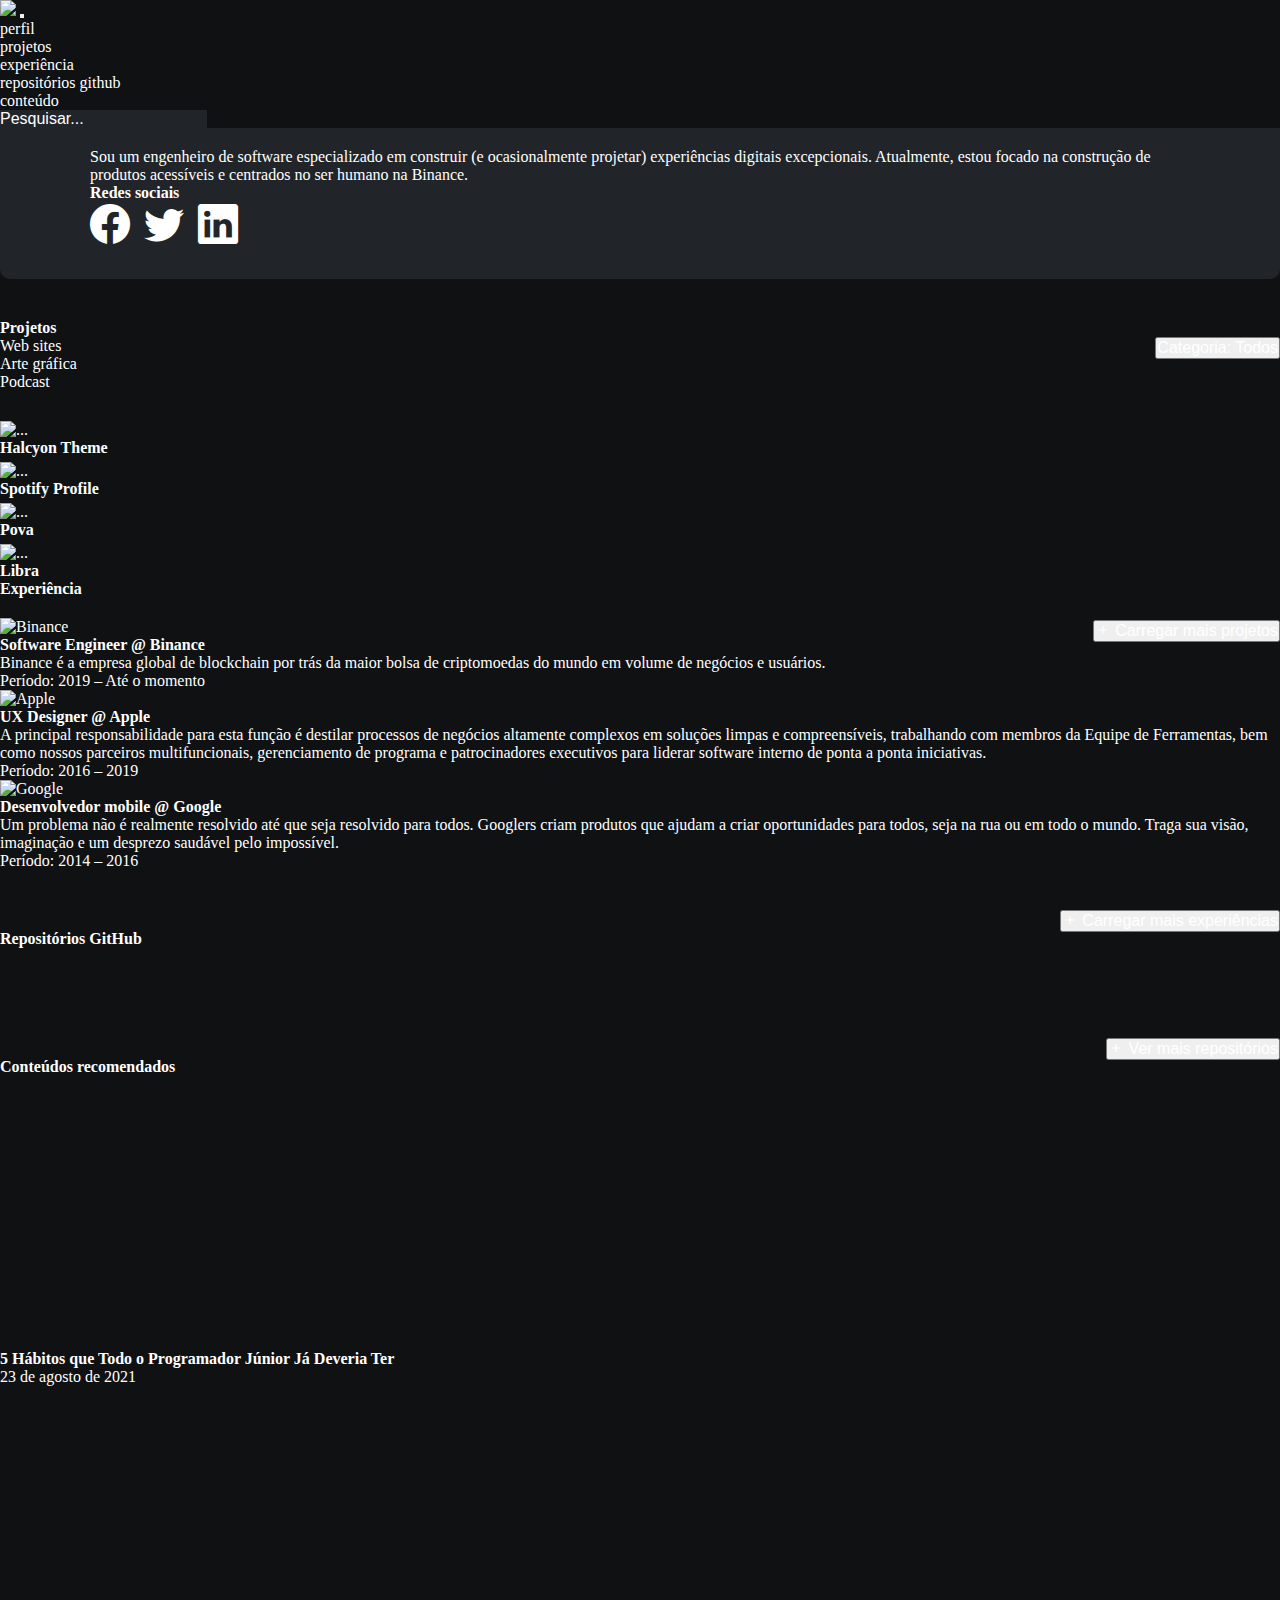
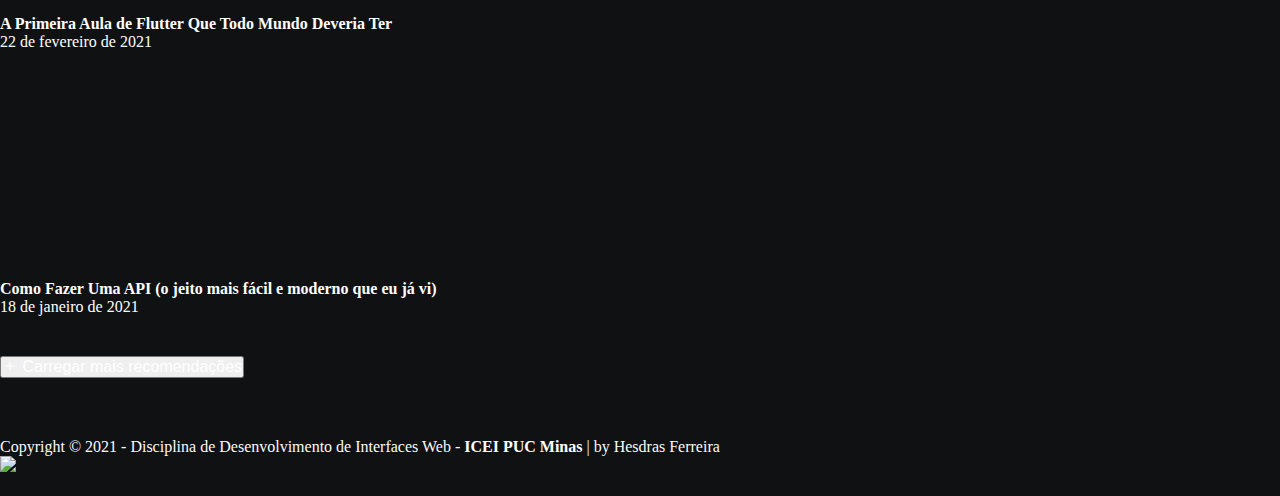
==== index.html @ c178a106 "feat: adds GitHub API integration" ====
<!DOCTYPE html>
<html lang="pt_BR">
    <head>
        <!-- Required meta tags -->
        <meta charset="utf-8" />
        <meta name="viewport" content="width=device-width, initial-scale=1" />
        <meta http-equiv="X-UA-Compatible" content="IE=edge" />

        <!-- Bootstrap CSS -->
        <link
            href="https://cdn.jsdelivr.net/npm/bootstrap@5.1.1/dist/css/bootstrap.min.css"
            rel="stylesheet"
            integrity="sha384-F3w7mX95PdgyTmZZMECAngseQB83DfGTowi0iMjiWaeVhAn4FJkqJByhZMI3AhiU"
            crossorigin="anonymous"
        />
        <link rel="stylesheet" href="global.css" />
        <link
            rel="stylesheet"
            href="https://cdn.jsdelivr.net/npm/bootstrap-icons@1.5.0/font/bootstrap-icons.css"
        />
        <link
            rel="stylesheet"
            href="https://cdn.linearicons.com/free/1.0.0/icon-font.min.css"
        />

        <title>Hesdras Ferreira</title>
    </head>

    <body>
        <header id="header" class="container header"></header>

        <main class="app">
            <section class="container about" id="about">
                <div class="row">
                    <div class="col-12 col-md-4 about-image-col">
                        <img id="userAvatarImg" class="about-image" />
                    </div>
                    <div class="col-12 col-md-8 about-description">
                        <h1 id="myName"></h1>
                        <p>
                            Sou um engenheiro de software especializado em
                            construir (e ocasionalmente projetar) experiências
                            digitais excepcionais. Atualmente, estou focado na
                            construção de produtos acessíveis e centrados no ser
                            humano na Binance.
                        </p>
                        <h2>Redes sociais</h2>
                        <a href="#"><i class="social bi bi-facebook"></i></a>
                        <span class="card-space-between"></span>
                        <a href="#"><i class="social bi bi-twitter"></i></a>
                        <span class="card-space-between"></span>
                        <a href="#"><i class="social bi bi-linkedin"></i></a>
                    </div>
                </div>
            </section>

            <section class="container projects" id="projects">
                <div class="row">
                    <div class="col-6">
                        <h2 class="section-title">Projetos</h2>
                    </div>
                    <div class="col-6">
                        <div class="dropdown">
                            <button
                                class="
                                    btn btn-secondary
                                    dropdown-toggle
                                    text-white
                                    bg-dark
                                "
                                type="button"
                                id="dropdownMenuButton1"
                                data-bs-toggle="dropdown"
                                aria-expanded="false"
                            >
                                Categoria: Todos
                            </button>
                            <ul
                                class="dropdown-menu text-white bg-dark"
                                aria-labelledby="dropdownMenuButton1"
                            >
                                <li>
                                    <a class="dropdown-item" href="#"
                                        >Web sites</a
                                    >
                                </li>
                                <li>
                                    <a class="dropdown-item" href="#"
                                        >Arte gráfica</a
                                    >
                                </li>
                                <li>
                                    <a class="dropdown-item" href="#"
                                        >Podcast</a
                                    >
                                </li>
                            </ul>
                        </div>
                    </div>
                    <div class="col-12">
                        <div class="card-group">
                            <div class="card text-white bg-dark">
                                <img
                                    src="assets/images/halcyon.png"
                                    class="card-img-top"
                                    alt="..."
                                />
                                <div class="card-body">
                                    <h5 class="card-title">Halcyon Theme</h5>
                                </div>
                            </div>
                            <div class="card-space-between"></div>
                            <div class="card text-white bg-dark">
                                <img
                                    src="assets/images/demo.png"
                                    class="card-img-top"
                                    alt="..."
                                />
                                <div class="card-body">
                                    <h5 class="card-title">Spotify Profile</h5>
                                </div>
                            </div>
                            <div class="card-space-between"></div>
                            <div class="card text-white bg-dark">
                                <img
                                    src="assets/images/halcyon.png"
                                    class="card-img-top"
                                    alt="..."
                                />
                                <div class="card-body">
                                    <h5 class="card-title">Pova</h5>
                                </div>
                            </div>
                            <div class="card-space-between"></div>
                            <div class="card text-white bg-dark">
                                <img
                                    src="assets/images/demo.png"
                                    class="card-img-top"
                                    alt="..."
                                />
                                <div class="card-body">
                                    <h5 class="card-title">Libra</h5>
                                </div>
                            </div>
                        </div>
                        <button
                            type="button"
                            class="
                                col-12 col-md-5 col-lg-4
                                btn btn-primary
                                projects
                            "
                        >
                            <i class="bi bi-plus"></i> Carregar mais projetos
                        </button>
                    </div>
                </div>
            </section>

            <section class="container experience" id="experience">
                <div class="row">
                    <div class="col-12">
                        <h2 class="section-title">Experiência</h2>
                        <div class="card text-white bg-dark mb-3">
                            <div class="row g-0">
                                <div class="col-md-4">
                                    <img
                                        src="assets/images/experience-binance.jpg"
                                        class="img-fluid rounded-start"
                                        alt="Binance"
                                    />
                                </div>
                                <div class="col-md-8">
                                    <div class="card-body">
                                        <h5 class="card-title">
                                            Software Engineer @ Binance
                                        </h5>
                                        <p class="card-text">
                                            Binance é a empresa global de
                                            blockchain por trás da maior bolsa
                                            de criptomoedas do mundo em volume
                                            de negócios e usuários.
                                        </p>
                                        <p class="card-text">
                                            <small class="text-muted"
                                                >Período: 2019 – Até o
                                                momento</small
                                            >
                                        </p>
                                    </div>
                                </div>
                            </div>
                        </div>
                        <div class="card text-white bg-dark mb-3">
                            <div class="row g-0">
                                <div class="col-md-4">
                                    <img
                                        src="assets/images/experience-apple.jpg"
                                        class="img-fluid rounded-start"
                                        alt="Apple"
                                    />
                                </div>
                                <div class="col-md-8">
                                    <div class="card-body">
                                        <h5 class="card-title">
                                            UX Designer @ Apple
                                        </h5>
                                        <p class="card-text">
                                            A principal responsabilidade para
                                            esta função é destilar processos de
                                            negócios altamente complexos em
                                            soluções limpas e compreensíveis,
                                            trabalhando com membros da Equipe de
                                            Ferramentas, bem como nossos
                                            parceiros multifuncionais,
                                            gerenciamento de programa e
                                            patrocinadores executivos para
                                            liderar software interno de ponta a
                                            ponta iniciativas.
                                        </p>
                                        <p class="card-text">
                                            <small class="text-muted"
                                                >Período: 2016 – 2019</small
                                            >
                                        </p>
                                    </div>
                                </div>
                            </div>
                        </div>
                        <div class="card text-white bg-dark mb-3">
                            <div class="row g-0">
                                <div class="col-md-4">
                                    <img
                                        src="assets/images/experience-google.jpg"
                                        class="img-fluid rounded-start"
                                        alt="Google"
                                    />
                                </div>
                                <div class="col-md-8">
                                    <div class="card-body">
                                        <h5 class="card-title">
                                            Desenvolvedor mobile @ Google
                                        </h5>
                                        <p class="card-text">
                                            Um problema não é realmente
                                            resolvido até que seja resolvido
                                            para todos. Googlers criam produtos
                                            que ajudam a criar oportunidades
                                            para todos, seja na rua ou em todo o
                                            mundo. Traga sua visão, imaginação e
                                            um desprezo saudável pelo
                                            impossível.
                                        </p>
                                        <p class="card-text">
                                            <small class="text-muted"
                                                >Período: 2014 – 2016</small
                                            >
                                        </p>
                                    </div>
                                </div>
                            </div>
                        </div>
                        <button
                            type="button"
                            class="
                                col-12 col-md-5 col-lg-4
                                btn btn-primary
                                experience
                            "
                        >
                            <i class="bi bi-plus"></i> Carregar mais
                            experiências
                        </button>
                    </div>
                </div>
            </section>

            <section
                class="container-fluid repositories bg-dark"
                id="repositories"
            >
                <div class="container">
                    <div class="row">
                        <div class="col-12">
                            <h2 class="section-title repositories">
                                Repositórios GitHub
                            </h2>
                            <div class="card-group repos">
                                <a href="#">
                                    <div
                                    class="
                                    card
                                    text-white
                                    bg-dark
                                    cards-repositories
                                    "
                                    >
                                </div>
                            </a>
                        </div>
                        <button
                                type="button"
                                class="
                                    col-12 col-md-5 col-lg-4
                                    btn btn-primary
                                    repositories
                                "
                                target="_blank"
                        >
                            <a id="repoBtn" href="#" target="_blank ">
                                    <i class="bi bi-plus"></i> Ver mais
                                    repositórios
                            </a>
                        </button>
                    </div>
                </div>
            </section>

            <section class="container recommendations" id="recommendations">
                <div class="col-12">
                    <h2 class="section-title repositories">
                        Conteúdos recomendados
                    </h2>
                    <div class="card-group">
                        <div class="card text-white bg-dark">
                            <iframe
                                width="100%"
                                height="220"
                                src="https://www.youtube.com/embed/PGxTuv6k0KI"
                                title="YouTube video player"
                                frameborder="0"
                                allow="accelerometer; autoplay; clipboard-write; encrypted-media; gyroscope; picture-in-picture"
                                allowfullscreen
                            ></iframe>
                            <div class="card-body">
                                <h5 class="card-title">
                                    5 Hábitos que Todo o Programador Júnior Já
                                    Deveria Ter
                                </h5>
                                <p class="card-text">
                                    <small class="text-muted"
                                        >23 de agosto de 2021</small
                                    >
                                </p>
                            </div>
                        </div>
                        <div class="card-space-between"></div>
                        <div class="card text-white bg-dark">
                            <iframe
                                width="100%"
                                height="220"
                                src="https://www.youtube.com/embed/J4BVaXkwmM8"
                                title="YouTube video player"
                                frameborder="0"
                                allow="accelerometer; autoplay; clipboard-write; encrypted-media; gyroscope; picture-in-picture"
                                allowfullscreen
                            ></iframe>
                            <div class="card-body">
                                <h5 class="card-title">
                                    A Primeira Aula de Flutter Que Todo Mundo
                                    Deveria Ter
                                </h5>
                                <p class="card-text">
                                    <small class="text-muted"
                                        >22 de fevereiro de 2021</small
                                    >
                                </p>
                            </div>
                        </div>
                        <div class="card-space-between"></div>
                        <div class="card text-white bg-dark">
                            <iframe
                                width="100%"
                                height="220"
                                src="https://www.youtube.com/embed/f7JWDLFhR_c"
                                title="YouTube video player"
                                frameborder="0"
                                allow="accelerometer; autoplay; clipboard-write; encrypted-media; gyroscope; picture-in-picture"
                                allowfullscreen
                            ></iframe>
                            <div class="card-body">
                                <h5 class="card-title">
                                    Como Fazer Uma API (o jeito mais fácil e
                                    moderno que eu já vi)
                                </h5>
                                <p class="card-text">
                                    <small class="text-muted"
                                        >18 de janeiro de 2021</small
                                    >
                                </p>
                            </div>
                        </div>
                    </div>
                    <div>
                        <button
                            type="button"
                            class="
                                col-12 col-md-5 col-lg-4
                                btn btn-primary
                                recommendations
                            "
                        >
                            <i class="bi bi-plus"></i>
                            Carregar mais recomendações
                        </button>
                    </div>
                </div>
            </section>
        </main>

        <footer id="footer"></footer>

        <script src="index.js"></script>
        <script type="module" src="components/header.js"></script>
        <script src="components/footer.js"></script>
        <script
            src="https://cdn.jsdelivr.net/npm/bootstrap@5.1.1/dist/js/bootstrap.bundle.min.js"
            integrity="sha384-/bQdsTh/da6pkI1MST/rWKFNjaCP5gBSY4sEBT38Q/9RBh9AH40zEOg7Hlq2THRZ"
            crossorigin="anonymous"
        ></script>
    </body>
</html>
---- global.css ----
* {
    margin: 0;
    padding: 0;
    font-size: 16px;
    color: #fff !important;
    list-style: none;
    align-items: center;
    text-decoration: none !important;
}

body {
    background-color: #0f1113;
}

.app {
    margin-top: 100px;
}

.row.header {
    display: flex;
    flex-wrap: wrap;
    justify-content: space-between;
    align-items: center;
    position: fixed;
    background-color: #0f1113;
    z-index: 9999;
    width: 100%;
    top: 0;
    left: 0;
}

.app > .row {
    margin: 40px 0;
}

.social {
    font-size: 40px;
}

#dropdownMenuButton1,
.btn-primary.projects,
.btn-primary.experience,
.btn-primary.repositories {
    float: right !important;
}
.btn-primary {
    margin: 40px 0;
}

.section-title {
    margin: 0 0 20px 0;
}

@media screen and (max-width: 576px) {
    .navbar {
        padding-top: 0px;
        padding-bottom: 0px;
    }
}

.navbar-brand {
    width: 30px;
}
.logo {
    width: 100%;
}

.form-control.search {
    background-color: #212529;
    border: none;
}
.form-control.search::placeholder {
    color: #fff;
}

.container.about {
    display: flex;
    flex-wrap: wrap;
    justify-content: space-between;
    align-items: center;
    background-color: #212529;
    padding: 30px;
    border-radius: 10px;
    box-shadow: 0 0 10px rgba(0, 0, 0, 0);
    margin-top: 40px;
    margin-bottom: 40px;
}

.about-image {
    padding: 0;
    width: 100%;
    justify-content: center;
}

.about-description {
    padding-top: 30px;
}

@media screen and (min-width: 768px) {
    .about-description {
        padding: 0 60px;
    }
}

.card-space-between {
    margin: 5px;
}

.container.projects .row .col-6 .section-title {
    margin: 0;
}

.container.projects .row .col-12 .card-group {
    margin-top: 30px;
}

.container.repositories {
    background-color: #212529;
}

.section-title.repositories {
    margin: 60px 0 50px 0;
}

.bi-archive {
    display: none;
}

@media screen and (min-width: 992px) {
    .card-text.repositories {
        margin: 1.5em 0 0 5.5em;
    }
    .bi-archive {
        background-color: #0b5ed7;
        padding: 17px 20px;
        border-radius: 65px;
        margin: 15px;
        font-size: 20px;
        display: unset !important;
    }
}

.cards-repositories {
    border: none !important;
    display: flex;
    flex-direction: row;
    flex-wrap: nowrap;
    align-items: flex-start;
}

.dropdown-item:focus,
.dropdown-item:hover {
    background-color: #0f1113;
}

.container.recommendations {
    margin-top: 60px;
}

.footer {
    padding: 20px 0;
}

.navbar-brand-footer {
    height: 40px;
}

.container-fluid.copy {
    padding: 0 !important;
}
.container-fluid.copy p {
    margin: 0 !important;
    color: #fafafa !important;
}

@media screen and (max-width: 768px) {
    .container-fluid.copy p {
        text-align: center;
        margin: 20px 0 !important;
    }
    .container-fluid.copy {
        justify-content: center;
    }
}
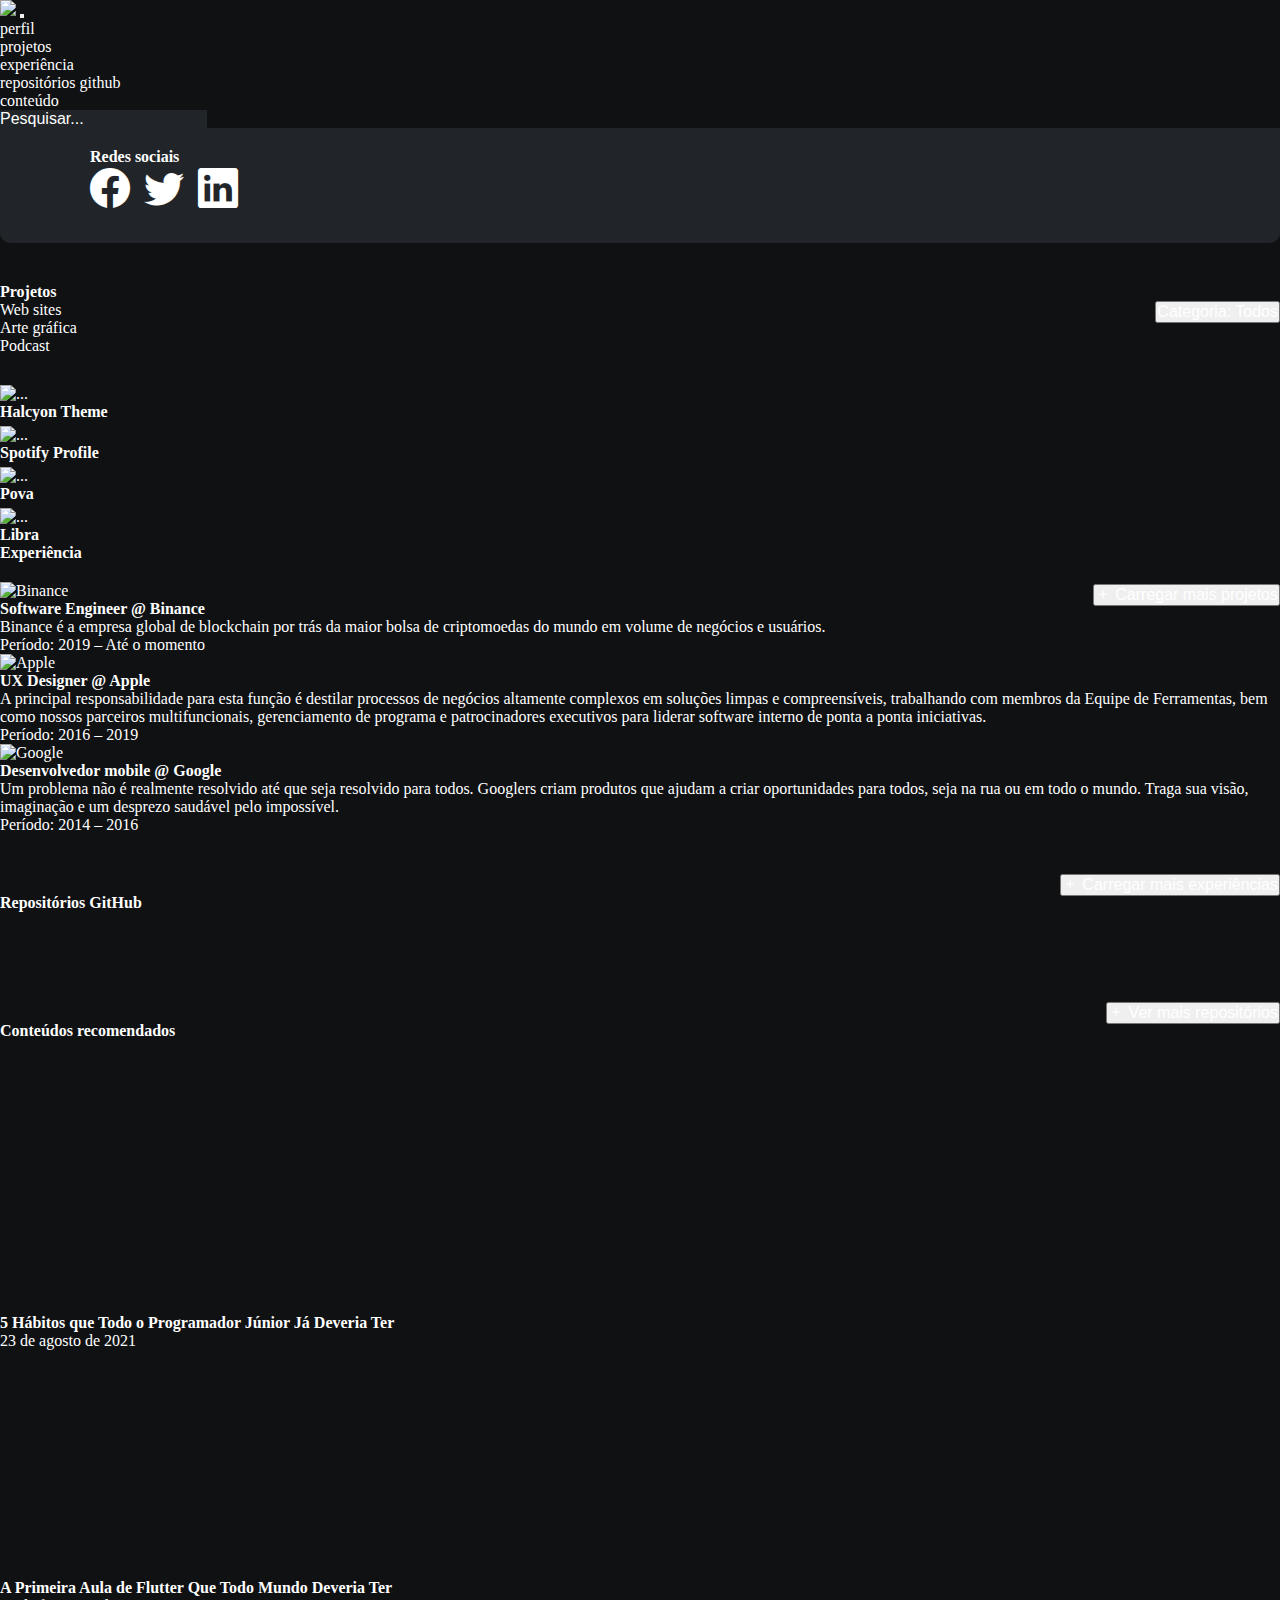
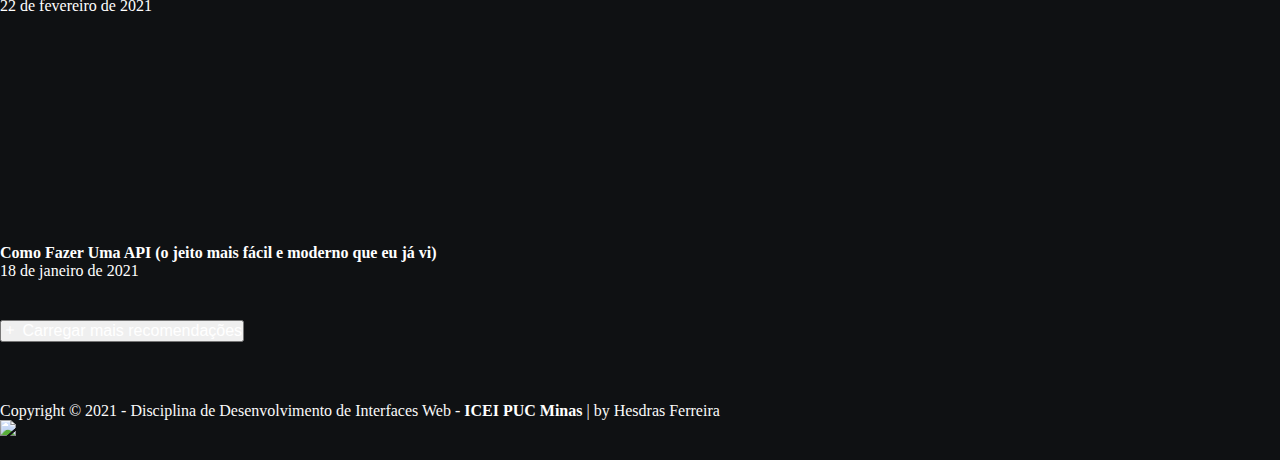
==== commit 069d05ba: "bug fixes" ====
--- a/index.html
+++ b/index.html
@@ -37,13 +37,7 @@
                     </div>
                     <div class="col-12 col-md-8 about-description">
                         <h1 id="myName"></h1>
-                        <p>
-                            Sou um engenheiro de software especializado em
-                            construir (e ocasionalmente projetar) experiências
-                            digitais excepcionais. Atualmente, estou focado na
-                            construção de produtos acessíveis e centrados no ser
-                            humano na Binance.
-                        </p>
+                        <p id="myBio"></p>
                         <h2>Redes sociais</h2>
                         <a href="#"><i class="social bi bi-facebook"></i></a>
                         <span class="card-space-between"></span>
